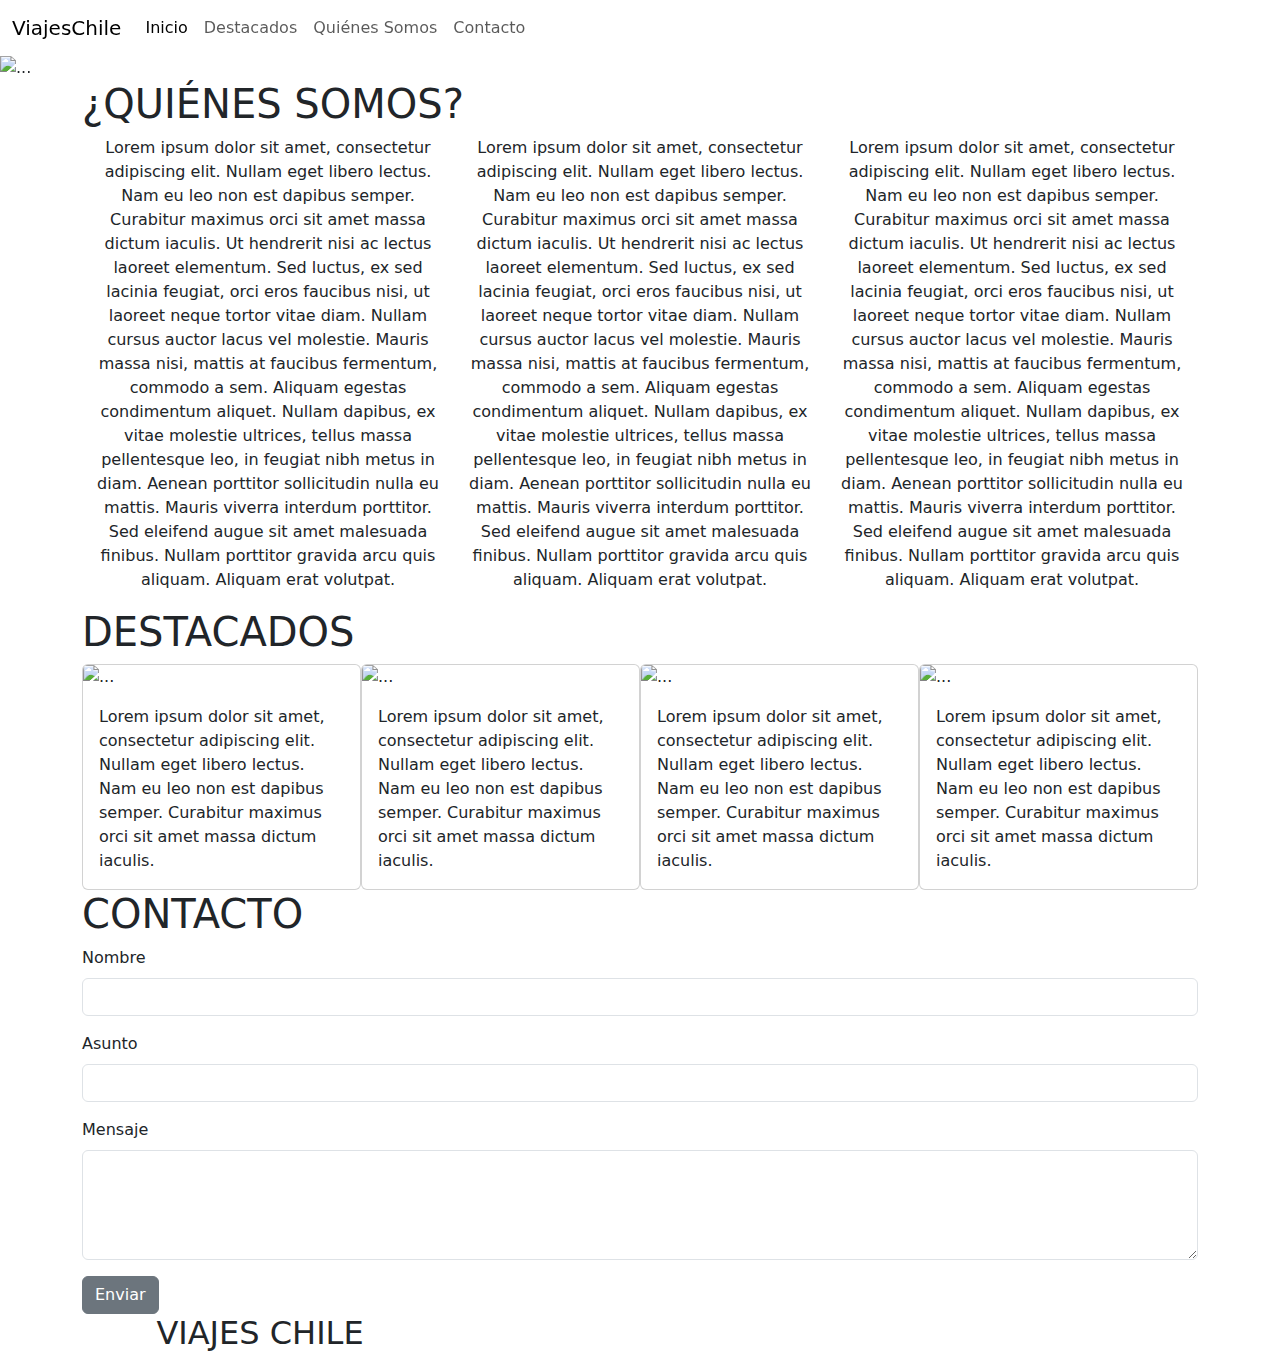
==== assets/css/index2.html @ 969771a0 "Primer commit" ====
<!DOCTYPE html>
<html lang="en">

<head>
    <meta charset="UTF-8">
    <meta name="viewport" content="width=device-width, initial-scale=1.0">
    <title>Viajes Chile</title>
    <link rel="stylesheet" href="./assets/css/style.css">
    <link href="https://cdn.jsdelivr.net/npm/bootstrap@5.3.3/dist/css/bootstrap.min.css" rel="stylesheet"
        integrity="sha384-QWTKZyjpPEjISv5WaRU9OFeRpok6YctnYmDr5pNlyT2bRjXh0JMhjY6hW+ALEwIH" crossorigin="anonymous">
    <link rel="stylesheet" href="https://cdnjs.cloudflare.com/ajax/libs/font-awesome/6.5.2/css/all.min.css"
        integrity="sha512-SnH5WK+bZxgPHs44uWIX+LLJAJ9/2PkPKZ5QiAj6Ta86w+fsb2TkcmfRyVX3pBnMFcV7oQPJkl9QevSCWr3W6A=="
        crossorigin="anonymous" referrerpolicy="no-referrer" />
    <link rel="preconnect" href="https://fonts.googleapis.com">
    <link rel="preconnect" href="https://fonts.gstatic.com" crossorigin>
    <link
        href="https://fonts.googleapis.com/css2?family=Lato:ital,wght@0,100;0,300;0,400;0,700;0,900;1,100;1,300;1,400;1,700;1,900&display=swap"
        rel="stylesheet">
    <script src="/assets/js/script.js">
    </script>
</head>

<body>

    <section id="navbar-inicio" class="sticky-top">
        <nav class="navbar navbar-expand-lg navbar-fondo">
            <div class="container-fluid">
                <a class="navbar-brand" href="#"><img src="./assets/img/viajes.svg" alt=""
                        style="width: 50px; height: auto;">ViajesChile</a>
                <button class="navbar-toggler" type="button" data-bs-toggle="collapse"
                    data-bs-target="#navbarSupportedContent" aria-controls="navbarSupportedContent"
                    aria-expanded="false" aria-label="Toggle navigation">
                    <span class="navbar-toggler-icon"></span>
                </button>
                <div class="collapse navbar-collapse" id="navbarSupportedContent">
                    <ul class="navbar-nav me-auto mb-2 mb-lg-0">
                        <li class="nav-item">
                            <a class="nav-link active" aria-current="page" href="#">Inicio</a>
                        </li>
                        <li class="nav-item">
                            <a class="nav-link" href="#titulo-destacados">Destacados</a>
                        </li>

                        <li class="nav-item">
                            <a class="nav-link" href="#titulo-quienes">Quiénes Somos</a>
                        </li>

                        <li class="nav-item">
                            <a class="nav-link" href="#titulo-contacto">Contacto</a>
                        </li>

                    </ul>

                </div>
            </div>
        </nav>
    </section>


    <section id="carrusel">

        <div id="carouselExampleIndicators" class="carousel slide">
            <div class="carousel-indicators">
                <button type="button" data-bs-target="#carouselExampleIndicators" data-bs-slide-to="0" class="active"
                    aria-current="true" aria-label="Slide 1"></button>
                <button type="button" data-bs-target="#carouselExampleIndicators" data-bs-slide-to="1"
                    aria-label="Slide 2"></button>
                <button type="button" data-bs-target="#carouselExampleIndicators" data-bs-slide-to="2"
                    aria-label="Slide 3"></button>
            </div>
            <div class="carousel-inner">
                <div class="carousel-item active">
                    <img src="./assets/img/carousel1.jpg" class="d-block w-100" alt="...">
                </div>
                <div class="carousel-item">
                    <img src="./assets/img/carousel2.jpg" class="d-block w-100" alt="...">
                </div>
                <div class="carousel-item">
                    <img src="./assets/img/carousel3.jpg" class="d-block w-100" alt="...">
                </div>
            </div>
            <button class="carousel-control-prev" type="button" data-bs-target="#carouselExampleIndicators"
                data-bs-slide="prev">
                <span class="carousel-control-prev-icon" aria-hidden="true"></span>
                <span class="visually-hidden">Previous</span>
            </button>
            <button class="carousel-control-next" type="button" data-bs-target="#carouselExampleIndicators"
                data-bs-slide="next">
                <span class="carousel-control-next-icon" aria-hidden="true"></span>
                <span class="visually-hidden">Next</span>
            </button>
        </div>
    </section>

    <div class="container">

        <section id="titulo-quienes">
            <h1>¿QUIÉNES SOMOS?</h1>
        </section>

        <section id="presentacion" class="d-none d-sm-block">

            <div class="container text-center">
                <div class="row">
                    <div class="col">
                        <div id="caja-azul"><i class="fa-solid fa-plane"></i></div>
                        <div>
                            <p>Lorem ipsum dolor sit amet, consectetur adipiscing elit. Nullam eget libero lectus. Nam
                                eu leo non est dapibus semper. Curabitur maximus orci sit amet massa dictum iaculis. Ut
                                hendrerit nisi ac lectus laoreet elementum. Sed luctus, ex sed lacinia feugiat, orci
                                eros faucibus nisi, ut laoreet neque tortor vitae diam. Nullam cursus auctor lacus vel
                                molestie. Mauris massa nisi, mattis at faucibus fermentum, commodo a sem. Aliquam
                                egestas condimentum aliquet. Nullam dapibus, ex vitae molestie ultrices, tellus massa
                                pellentesque leo, in feugiat nibh metus in diam. Aenean porttitor sollicitudin nulla eu
                                mattis. Mauris viverra interdum porttitor. Sed eleifend augue sit amet malesuada
                                finibus. Nullam porttitor gravida arcu quis aliquam. Aliquam erat volutpat.</p>
                        </div>
                    </div>
                    <div class="col">
                        <div>
                            <p>Lorem ipsum dolor sit amet, consectetur adipiscing elit. Nullam eget libero lectus. Nam
                                eu leo non est dapibus semper. Curabitur maximus orci sit amet massa dictum iaculis. Ut
                                hendrerit nisi ac lectus laoreet elementum. Sed luctus, ex sed lacinia feugiat, orci
                                eros faucibus nisi, ut laoreet neque tortor vitae diam. Nullam cursus auctor lacus vel
                                molestie. Mauris massa nisi, mattis at faucibus fermentum, commodo a sem. Aliquam
                                egestas condimentum aliquet. Nullam dapibus, ex vitae molestie ultrices, tellus massa
                                pellentesque leo, in feugiat nibh metus in diam. Aenean porttitor sollicitudin nulla eu
                                mattis. Mauris viverra interdum porttitor. Sed eleifend augue sit amet malesuada
                                finibus. Nullam porttitor gravida arcu quis aliquam. Aliquam erat volutpat.</p>
                        </div>
                        <div id="caja-azul"><i class="fa-solid fa-mountain"></i></i></div>

                    </div>
                    <div class="col">
                        <div id="caja-azul"><i class="fa-solid fa-route"></i></i></div>
                        <div>
                            <p>Lorem ipsum dolor sit amet, consectetur adipiscing elit. Nullam eget libero lectus. Nam
                                eu leo non est dapibus semper. Curabitur maximus orci sit amet massa dictum iaculis. Ut
                                hendrerit nisi ac lectus laoreet elementum. Sed luctus, ex sed lacinia feugiat, orci
                                eros faucibus nisi, ut laoreet neque tortor vitae diam. Nullam cursus auctor lacus vel
                                molestie. Mauris massa nisi, mattis at faucibus fermentum, commodo a sem. Aliquam
                                egestas condimentum aliquet. Nullam dapibus, ex vitae molestie ultrices, tellus massa
                                pellentesque leo, in feugiat nibh metus in diam. Aenean porttitor sollicitudin nulla eu
                                mattis. Mauris viverra interdum porttitor. Sed eleifend augue sit amet malesuada
                                finibus. Nullam porttitor gravida arcu quis aliquam. Aliquam erat volutpat.</p>
                        </div>
                    </div>
                </div>

            </div>




        </section>

        <section id="titulo-destacados">
            <h1>DESTACADOS</h1>
        </section>



        <section id="tarjetas" class="d-flex justify-content-center align-items-center vh-10">




            <div class="card" style="width: 18rem;">
                <img src="./assets/img/card1.jpg" class="card-img-top" alt="...">
                <div class="card-body">
                    <p class="card-text">Lorem ipsum dolor sit amet, consectetur adipiscing elit. Nullam eget libero
                        lectus. Nam eu leo non est dapibus semper. Curabitur maximus orci sit amet massa dictum iaculis.
                    </p>
                </div>
            </div>
            <div class="card" style="width: 18rem;">
                <img src="./assets/img/card2.jpg" class="card-img-top" alt="...">
                <div class="card-body">
                    <p class="card-text">Lorem ipsum dolor sit amet, consectetur adipiscing elit. Nullam eget libero
                        lectus. Nam eu leo non est dapibus semper. Curabitur maximus orci sit amet massa dictum iaculis.
                    </p>
                </div>
            </div>
            <div class="card" style="width: 18rem;">
                <img src="./assets/img/card3.jpg" class="card-img-top" alt="...">
                <div class="card-body">
                    <p class="card-text">Lorem ipsum dolor sit amet, consectetur adipiscing elit. Nullam eget libero
                        lectus. Nam eu leo non est dapibus semper. Curabitur maximus orci sit amet massa dictum iaculis.
                    </p>
                </div>
            </div>
            <div class="card" style="width: 18rem;">
                <img src="./assets/img/card4.jpg" class="card-img-top" alt="...">
                <div class="card-body">
                    <p class="card-text">Lorem ipsum dolor sit amet, consectetur adipiscing elit. Nullam eget libero
                        lectus. Nam eu leo non est dapibus semper. Curabitur maximus orci sit amet massa dictum iaculis.
                    </p>
                </div>
            </div>

        </section>

        <section id="titulo-contacto">
            <h1>CONTACTO</h1>
        </section>

        <section id="formulario">

            <form>
                <div class="mb-3">
                    <label for="exampleInputName1" class="form-label">Nombre</label>
                    <input type="text" class="form-control" id="exampleInputEmail1" aria-describedby="emailHelp">

                </div>
                <div class="mb-3">
                    <label for="exampleInputSubject1" class="form-label">Asunto</label>
                    <input type="text" class="form-control" id="exampleInputSubject1">
                </div>

                <div class="mb-3">
                    <label for="exampleInputMessage1" class="form-label">Mensaje</label>
                    <textarea class="form-control" id="exampleFormControlTextarea1" rows="4"></textarea>
                </div>

                <button type="button" class="btn btn-secondary" data-bs-toggle="tooltip" data-bs-placement="top"
                    data-bs-custom-class="custom-tooltip" data-bs-title="This top tooltip is themed via CSS variables.">
                    Enviar
                </button>
            </form>

        </section>




    </div>
    <footer>
        <div class="container text-center">
            <div class="row align-items-start">
                <div class="col">
                    <h2>VIAJES CHILE</h2>
                </div>
                <div class="col">
                </div>
                <div class="col">
                    <div class="container">
                        <i class="fa-brands fa-square-github fs-1"></i>
                        <i class="fa-brands fa-linkedin fs-1"></i>
                        <i class="fa-brands fa-square-twitter fs-1"></i>
                        <i class="fa-brands fa-square-facebook fs-1"></i>





                    </div>
                </div>
            </div>
        </div>

    </footer>


    <script src="https://cdn.jsdelivr.net/npm/bootstrap@5.3.3/dist/js/bootstrap.bundle.min.js"
        integrity="sha384-YvpcrYf0tY3lHB60NNkmXc5s9fDVZLESaAA55NDzOxhy9GkcIdslK1eN7N6jIeHz"
        crossorigin="anonymous"></script>
</body>

</html>
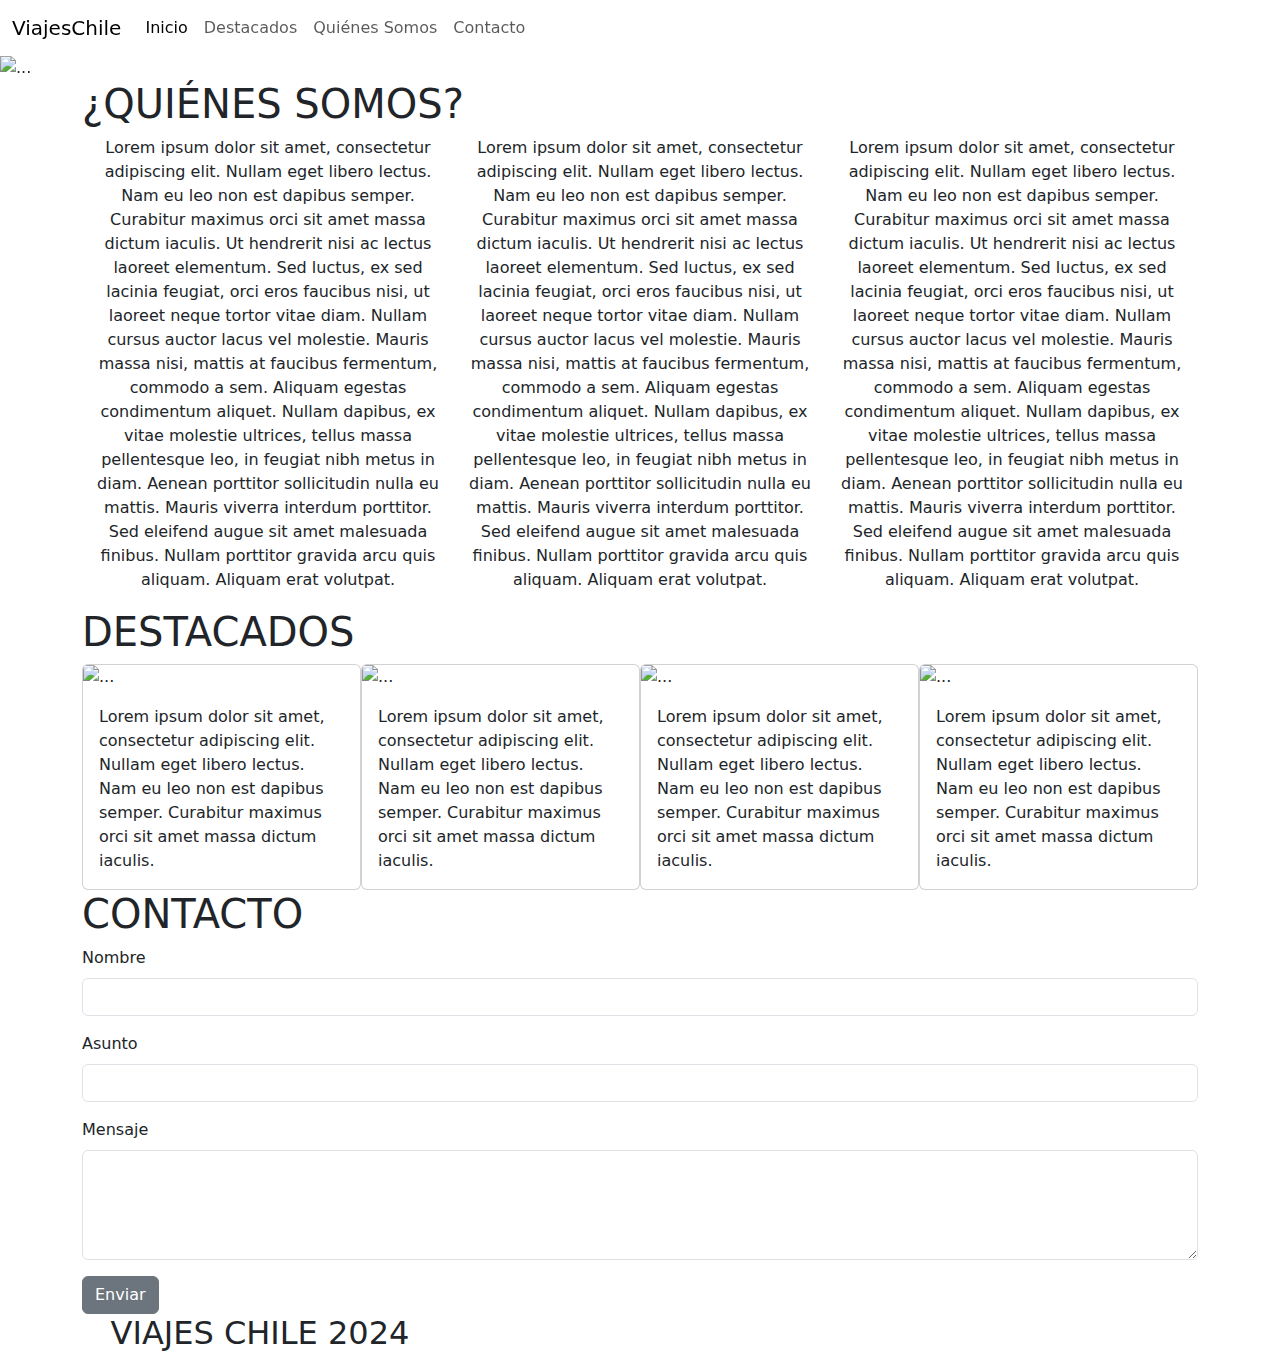
==== commit d677ee4a: "Segundo commit, cambio en el footer" ====
--- a/assets/css/index2.html
+++ b/assets/css/index2.html
@@ -238,7 +238,7 @@
         <div class="container text-center">
             <div class="row align-items-start">
                 <div class="col">
-                    <h2>VIAJES CHILE</h2>
+                    <h2>VIAJES CHILE 2024</h2>
                 </div>
                 <div class="col">
                 </div>
